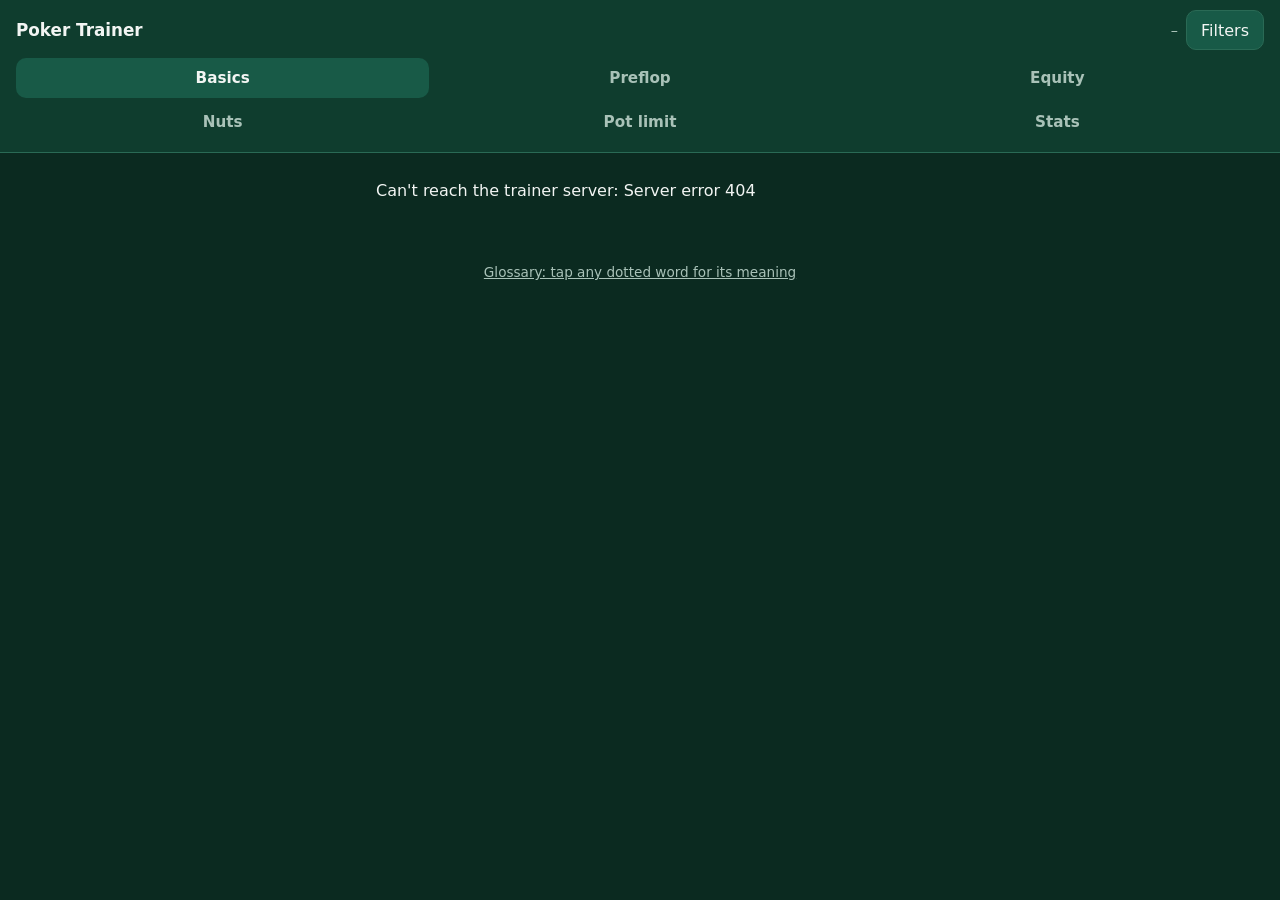
==== web/basics.html @ 9d4f4150 "Phase 8: Basics drill (name your hand, count outs, know the price) and start.bat launcher - trainer/" ====
<!doctype html>
<html lang="en">
<head>
  <meta charset="utf-8">
  <meta name="viewport" content="width=device-width, initial-scale=1, viewport-fit=cover">
  <meta name="theme-color" content="#0f3d2e">
  <meta name="apple-mobile-web-app-capable" content="yes">
  <title>Basics Drill</title>
  <link rel="stylesheet" href="style.css">
</head>
<body>
  <header class="topbar">
    <h1>Poker Trainer</h1>
    <nav class="tabs" aria-label="Drills">
      <a href="/basics.html" aria-current="page">Basics</a>
      <a href="/">Preflop</a>
      <a href="/equity.html">Equity</a>
      <a href="/nuts.html">Nuts</a>
      <a href="/potlimit.html">Pot limit</a>
      <a href="/stats.html">Stats</a>
    </nav>
    <div class="score" id="score" title="Correct answers / questions (all time)">–</div>
    <button class="icon-btn" id="filters-btn" aria-label="Choose what to drill">Filters</button>
  </header>

  <main>
    <section id="filters-screen" class="screen" hidden>
      <h2>What to drill</h2>
      <p class="hint">Tap to select. Nothing selected in a group means all of it.</p>
      <div class="filter-group">
        <h3>Question</h3>
        <div class="chips" id="f-question"></div>
      </div>
      <div class="filter-group">
        <h3>Game</h3>
        <div class="chips" id="f-game"></div>
        <p class="hint">Outs questions are Hold'em only.</p>
      </div>
      <button class="big-btn primary" id="start-btn">Start drilling</button>
    </section>

    <section id="drill-screen" class="screen" hidden>
      <div class="spot-tags" id="spot-tags"></div>
      <h3>Board</h3>
      <div class="cards medium" id="board"></div>
      <h3 class="mt">Your hand</h3>
      <div class="cards" id="hero-cards"></div>
      <div class="bet-line" id="bet-line" hidden></div>
      <h3 class="mt" id="prompt"></h3>
      <div class="option-list" id="options"></div>
    </section>

    <section id="result-screen" class="screen" hidden>
      <div class="grade-banner" id="grade-banner"></div>
      <div class="pl-answer" id="answer-line"></div>
      <p class="explanation" id="explanation"></p>
      <div class="cards small" id="detail-cards"></div>
      <div class="tips" id="tips" hidden></div>
      <button class="big-btn primary" id="next-btn">Next question</button>
      <div class="result-cards">
        <div><h3>Board</h3><div class="cards small" id="r-board"></div></div>
        <div><h3>Your hand</h3><div class="cards small" id="r-hero"></div></div>
      </div>
      <p class="source">Computed: PokerKit names the hand; outs are counted by trying every unseen card
        (cards that make a straight or better, not just a pair); the price is call ÷ (pot + bet + call).</p>
    </section>

    <section id="message-screen" class="screen" hidden>
      <p id="message"></p>
    </section>
  </main>

  <footer class="foot">
    <button type="button" class="link-btn" id="glossary-open">Glossary: tap any dotted word for its meaning</button>
  </footer>

  <script src="common.js"></script>
  <script src="glossary.js"></script>
  <script src="advice.js"></script>
  <script src="basics.js"></script>
</body>
</html>
---- web/style.css ----
:root {
  --bg: #0b2a20;
  --felt: #0f3d2e;
  --panel: #13493a;
  --panel-2: #185a47;
  --text: #f2f5f3;
  --muted: #a9c2b8;
  --line: #2a6a55;
  --accent: #ffd166;

  --raise: #e4574c;
  --call: #3fb27f;
  --fold: #5d7a8c;
  --allin: #9b2b6f;

  --correct: #2fa66a;
  --acceptable: #d9a21b;
  --wrong: #d1453b;

  /* four-colour deck: easier to read suits at a glance on a small screen */
  --spade: #111;
  --heart: #d0021b;
  --diamond: #1a5fd1;
  --club: #1d8a3a;
}

* { box-sizing: border-box; }

html, body {
  margin: 0;
  background: var(--bg);
  color: var(--text);
  font-family: system-ui, -apple-system, "Segoe UI", Roboto, sans-serif;
  font-size: 16px;
  -webkit-text-size-adjust: 100%;
}

body { padding-bottom: env(safe-area-inset-bottom); }

button { font: inherit; color: inherit; cursor: pointer; }

.topbar {
  position: sticky; top: 0; z-index: 5;
  display: flex; align-items: center; gap: 8px;
  padding: 10px 16px; padding-top: max(10px, env(safe-area-inset-top));
  background: var(--felt);
  border-bottom: 1px solid var(--line);
}
.topbar h1 { font-size: 1.05rem; margin: 0; flex: 1; }
.score { color: var(--muted); font-size: .9rem; font-variant-numeric: tabular-nums; }
.icon-btn {
  min-height: 40px; padding: 0 14px; border-radius: 10px;
  background: var(--panel-2); border: 1px solid var(--line);
}

.footnote.bar { margin: 0; padding: 4px 16px; text-align: center; background: var(--felt); border-bottom: 1px solid var(--line); }

main { max-width: 560px; margin: 0 auto; padding: 12px 16px 32px; }

h2 { font-size: 1.25rem; margin: 8px 0 16px; }
h3 { font-size: .95rem; margin: 0 0 8px; color: var(--muted); font-weight: 600; }

/* Filters */
.filter-group { margin-bottom: 20px; }
.chips { display: flex; flex-wrap: wrap; gap: 8px; }
.chip {
  min-height: 44px; min-width: 56px; padding: 0 14px;
  border-radius: 22px; border: 1px solid var(--line);
  background: var(--panel); color: var(--text);
}
.chip[aria-pressed="true"] { background: var(--accent); color: #222; border-color: var(--accent); font-weight: 700; }
.hint { color: var(--muted); font-size: .85rem; margin: -8px 0 16px; }
.error { color: #ff9b94; }

.big-btn {
  display: block; width: 100%; min-height: 56px; margin: 12px 0;
  border-radius: 14px; border: none; font-size: 1.1rem; font-weight: 700;
  background: var(--panel-2);
}
.big-btn.primary { background: var(--accent); color: #222; }

/* Drill */
.spot-tags { display: flex; flex-wrap: wrap; gap: 6px; margin-bottom: 12px; }
.tag {
  background: var(--panel); border: 1px solid var(--line);
  border-radius: 8px; padding: 4px 10px; font-size: .9rem;
}
.tag.strong { background: var(--panel-2); font-weight: 700; }

.seats {
  display: grid; grid-template-columns: repeat(auto-fit, minmax(52px, 1fr));
  gap: 6px; margin-bottom: 10px;
}
.seat {
  border-radius: 10px; padding: 6px 2px; text-align: center;
  background: var(--panel); border: 1px solid var(--line); font-size: .8rem;
  min-height: 52px; display: flex; flex-direction: column; justify-content: center;
}
.seat .pos { font-weight: 700; font-size: .85rem; }
.seat .st { color: var(--muted); font-size: .75rem; }
.seat.fold { opacity: .45; }
.seat.raise { background: #5a2420; border-color: var(--raise); }
.seat.raise .st { color: #ffc2bc; }
.seat.hero { background: var(--accent); color: #222; border-color: var(--accent); }
.seat.hero .st { color: #4a3b00; }

.history { list-style: none; padding: 0; margin: 0 0 8px; color: var(--muted); font-size: .9rem; line-height: 1.5; }
.history li { display: inline; }
.history li + li::before { content: " · "; }
.history li.raise { color: var(--text); font-weight: 600; }

.pot-line { font-size: 1rem; margin-bottom: 12px; }
.pot-line b { color: var(--accent); }

.hero-row { display: flex; align-items: center; gap: 14px; margin: 8px 0 18px; }
.hero-label { font-weight: 700; font-size: 1.1rem; min-width: 56px; }

.cards { display: flex; gap: 10px; }
.card {
  width: 84px; height: 118px; border-radius: 10px;
  background: #fff; box-shadow: 0 3px 10px rgba(0,0,0,.35);
  display: flex; flex-direction: column; align-items: center; justify-content: center;
  font-weight: 800; line-height: 1;
}
.card .r { font-size: 2.6rem; }
.card .s { font-size: 2.1rem; margin-top: 4px; }
.card.s-s { color: var(--spade); } .card.s-h { color: var(--heart); }
.card.s-d { color: var(--diamond); } .card.s-c { color: var(--club); }
.cards.small .card { width: 48px; height: 66px; border-radius: 7px; }
.cards.small .card .r { font-size: 1.5rem; }
.cards.small .card .s { font-size: 1.2rem; margin-top: 2px; }

.actions { display: grid; gap: 10px; }
.action-btn {
  min-height: 60px; border-radius: 14px; border: none;
  font-size: 1.15rem; font-weight: 700; color: #fff;
}
.action-btn.k-fold { background: var(--fold); }
.action-btn.k-call { background: var(--call); }
.action-btn.k-raise { background: var(--raise); }
.action-btn.k-allin { background: var(--allin); }
.action-btn:active { transform: scale(.98); }
.action-btn:disabled { opacity: .6; }

/* Result */
.grade-banner {
  border-radius: 14px; padding: 14px; text-align: center;
  font-size: 1.4rem; font-weight: 800; margin-bottom: 12px;
}
.grade-banner.correct { background: var(--correct); }
.grade-banner.acceptable { background: var(--acceptable); color: #222; }
.grade-banner.wrong { background: var(--wrong); }

.result-hand { display: flex; gap: 12px; align-items: center; margin-bottom: 12px; }
.result-spot { color: var(--muted); font-size: .9rem; }
.you-chose { font-size: 1rem; margin-top: 2px; }

.freqs { display: grid; gap: 8px; margin-bottom: 8px; }
.freq-row { display: grid; grid-template-columns: 110px 1fr 52px; align-items: center; gap: 8px; font-size: .95rem; }
.freq-row.chosen .label { font-weight: 800; }
.freq-row.chosen .label::after { content: " ◀"; color: var(--accent); }
.bar { height: 14px; border-radius: 7px; background: var(--panel); overflow: hidden; }
.bar > i { display: block; height: 100%; }
.freq-row .pct { text-align: right; font-variant-numeric: tabular-nums; }

.explanation { color: var(--muted); margin: 8px 0; line-height: 1.4; }

.range-title { margin-top: 18px; }
.legend { display: flex; flex-wrap: wrap; gap: 12px; font-size: .8rem; color: var(--muted); margin-bottom: 8px; }
.legend span::before {
  content: ""; display: inline-block; width: 10px; height: 10px; border-radius: 2px;
  margin-right: 4px; background: var(--c);
}

.range-grid {
  display: grid; grid-template-columns: repeat(13, 1fr); gap: 1px;
  background: var(--bg); border-radius: 6px; overflow: hidden;
}
.cell {
  aspect-ratio: 1; display: flex; align-items: center; justify-content: center;
  font-size: clamp(7px, 2.3vw, 11px); font-weight: 700; color: #fff;
  text-shadow: 0 0 2px rgba(0,0,0,.8);
  overflow: hidden;
}
.cell.hero { outline: 3px solid var(--accent); outline-offset: -3px; position: relative; z-index: 1; }

.source { color: var(--muted); font-size: .8rem; margin-top: 12px; word-break: break-word; }
.source .fake { color: #ff9b94; font-weight: 700; }

@media (min-width: 600px) {
  .actions { grid-template-columns: repeat(auto-fit, minmax(140px, 1fr)); }
}

/* ---------- drill tabs ---------- */
.tabs { display: flex; gap: 4px; flex: 1; }
.tabs a {
  color: var(--muted); text-decoration: none; font-weight: 700;
  padding: 8px 12px; border-radius: 10px; min-height: 40px; display: flex; align-items: center;
}
.tabs a[aria-current="page"] { color: var(--text); background: var(--panel-2); }

/* ---------- equity drill ---------- */
.mt { margin-top: 16px; }
.hint.center { text-align: center; margin: 12px 0 0; }
.muted { color: var(--muted); font-weight: 400; font-size: .9rem; }
.cards.medium .card { width: 58px; height: 80px; }
.cards.medium .card .r { font-size: 1.8rem; }
.cards.medium .card .s { font-size: 1.4rem; }
.cards.four { gap: 8px; }
.cards.four .card { width: 68px; height: 96px; }
.cards.four .card .r { font-size: 2.1rem; }
.cards.four .card .s { font-size: 1.7rem; }
.bet-line { margin: 14px 0 4px; font-size: 1rem; line-height: 1.5; }
.bet-line b { color: var(--accent); }
.bucket-grid { display: grid; grid-template-columns: repeat(3, 1fr); gap: 8px; }
.bucket-grid .chip { min-height: 52px; font-weight: 700; padding: 0 4px; }
.decision-row { display: grid; grid-template-columns: 1fr 1fr; gap: 10px; }
.choice[aria-pressed="true"] { outline: 4px solid var(--accent); outline-offset: 2px; }

.two-grades { display: grid; grid-template-columns: 1fr 1fr; gap: 8px; }
.grade-banner.small { font-size: 1.1rem; padding: 10px 6px; margin-bottom: 12px; }
.grade-banner .gl { display: block; font-size: .78rem; font-weight: 600; opacity: .85; }
.equity-big { font-size: 1.2rem; margin-bottom: 10px; }
.equity-big b { font-size: 1.6rem; color: var(--accent); }
.meter { position: relative; height: 22px; border-radius: 11px; background: var(--panel); overflow: hidden; }
.meter .fill { position: absolute; left: 0; top: 0; bottom: 0; }
.meter .fill.good { background: var(--call); }
.meter .fill.bad { background: var(--raise); }
.meter .need { position: absolute; top: 0; bottom: 0; width: 3px; margin-left: -1px; background: var(--accent); }
.meter-labels { position: relative; height: 20px; font-size: .8rem; color: var(--accent); }
.meter-labels span { position: absolute; top: 2px; transform: translateX(-50%); white-space: nowrap; }
.result-cards { display: flex; flex-wrap: wrap; gap: 16px; margin-top: 8px; }

/* ---------- PLO drills (phase 3) ---------- */
/* Tabs sit on their own row under the title so all four fit on a phone. */
.topbar { flex-wrap: wrap; row-gap: 8px; }
.tabs { order: 3; flex: 1 1 100%; display: grid; grid-template-columns: repeat(4, 1fr); gap: 4px; }
.tabs a { justify-content: center; padding: 8px 4px; font-size: .95rem; }

.option-list { display: grid; gap: 8px; }
.option-list .chip {
  min-height: 52px; border-radius: 12px; text-align: left; padding: 8px 14px;
  font-weight: 600; white-space: normal; line-height: 1.25;
}
.grade-list { display: grid; gap: 8px; margin-bottom: 12px; }
.grade-row { border-radius: 12px; padding: 10px 14px; display: grid; grid-template-columns: 1fr auto; gap: 2px 10px; }
.grade-row.correct { background: var(--correct); }
.grade-row.wrong { background: var(--wrong); }
.grade-row .gr-title { font-size: .85rem; opacity: .9; }
.grade-row .gr-grade { font-weight: 800; font-size: 1.05rem; text-align: right; }
.grade-row .gr-detail { grid-column: 1 / -1; font-size: .95rem; }

.pl-pot { font-size: 1rem; margin: 4px 0 8px; }
.pl-pot b { color: var(--accent); }
.pl-history { margin: 0; padding-left: 20px; line-height: 1.6; color: var(--muted); }
.pl-history li.raise, .pl-history li.bet { color: var(--text); font-weight: 600; }
.pl-history li.you { color: var(--accent); font-weight: 700; list-style: none; margin-left: -20px; }
.num-display {
  font-size: 2.2rem; font-weight: 800; text-align: right; padding: 10px 16px;
  background: var(--panel); border: 1px solid var(--line); border-radius: 12px;
  font-variant-numeric: tabular-nums; margin-bottom: 10px;
}
.keypad { display: grid; grid-template-columns: repeat(3, 1fr); gap: 8px; }
.key {
  min-height: 56px; font-size: 1.4rem; font-weight: 700; border-radius: 12px;
  background: var(--panel-2); border: 1px solid var(--line);
}
.key:active { background: var(--accent); color: #222; }
.pl-answer { font-size: 1.1rem; margin-bottom: 8px; }
.pl-answer b { color: var(--accent); }

/* ---------- phase 4/5 ---------- */
.tabs { grid-template-columns: repeat(3, 1fr); }
.tabs a { font-size: .95rem; padding: 7px 2px; }
.tag.review { background: var(--accent); color: #222; border-color: var(--accent); font-weight: 700; }

.stat-section { margin-bottom: 22px; }
.stat-section h2 { font-size: 1.05rem; margin: 0 0 8px; }
.stat-rows { display: grid; gap: 6px; }
.stat-row { display: grid; grid-template-columns: minmax(96px, 1.2fr) 2fr auto; align-items: center; gap: 8px; font-size: .92rem; }
.stat-row .k { overflow: hidden; text-overflow: ellipsis; white-space: nowrap; }
.stat-row .n { color: var(--muted); font-size: .8rem; text-align: right; min-width: 64px; font-variant-numeric: tabular-nums; }
.stat-row.weak .k { color: #ffb4ad; font-weight: 700; }
.stack-bar { height: 14px; border-radius: 7px; overflow: hidden; display: flex; background: var(--panel); }
.stack-bar i { display: block; height: 100%; }
.stack-bar .c { background: var(--correct); } .stack-bar .a { background: var(--acceptable); } .stack-bar .w { background: var(--wrong); }
.trend { display: flex; gap: 3px; flex-wrap: wrap; }
.trend i { width: 10px; height: 18px; border-radius: 2px; display: block; }
.trend .correct { background: var(--correct); } .trend .acceptable { background: var(--acceptable); } .trend .wrong { background: var(--wrong); }
.leak-box { background: var(--panel); border: 1px solid var(--line); border-radius: 12px; padding: 12px 14px; line-height: 1.5; }
.leak-box b { color: var(--accent); }
.empty { color: var(--muted); }
#leak-hint, .leak-box .hint { margin: 8px 0 0; }
.stat-row .k { white-space: normal; line-height: 1.2; }

/* ---------- glossary ---------- */
.term {
  background: none; border: 0; padding: 0; margin: 0; font: inherit; color: inherit;
  text-decoration: underline dotted var(--accent); text-decoration-thickness: 2px;
  text-underline-offset: 3px; cursor: help; text-align: inherit;
}
.foot { max-width: 560px; margin: 0 auto; padding: 8px 16px 32px; text-align: center; }
.link-btn { background: none; border: 0; color: var(--muted); font-size: .85rem; text-decoration: underline; padding: 8px; }
#glossary-dialog {
  border: 1px solid var(--line); border-radius: 16px; padding: 0;
  background: var(--panel); color: var(--text);
  width: min(560px, calc(100vw - 24px)); max-height: 85vh;
  display: none; flex-direction: column; overflow: hidden;
}
#glossary-dialog[open] { display: flex; }
#glossary-dialog::backdrop { background: rgba(0, 0, 0, .55); }
.gd-head { display: flex; align-items: center; gap: 8px; padding: 12px 16px; border-bottom: 1px solid var(--line); }
.gd-head h2 { margin: 0; flex: 1; font-size: 1.15rem; }
.gd-body { padding: 12px 16px; overflow-y: auto; line-height: 1.5; }
.gd-body h3 { margin: 14px 0 6px; color: var(--accent); }
.gd-def { font-size: 1.05rem; margin: 0 0 10px; }
.gd-meta { color: var(--muted); font-size: .85rem; margin: 0; }
.gd-item { margin: 0 0 10px; font-size: .95rem; }
.gd-item b { color: var(--accent); }
.gd-foot { padding: 10px 16px; border-top: 1px solid var(--line); }
.gd-foot .big-btn { margin: 0; min-height: 48px; }

/* ---------- advice ---------- */
.tips { margin: 6px 0 12px; }
.tips h3 { margin-bottom: 8px; }
.tip { background: var(--panel); border: 1px solid var(--line); border-left: 4px solid var(--accent); border-radius: 10px; padding: 10px 12px; margin-bottom: 8px; }
.tip-text { margin: 0 0 6px; line-height: 1.45; }
.tip-meta { display: flex; justify-content: space-between; align-items: center; gap: 8px; font-size: .85rem; flex-wrap: wrap; }
.tip-meta .link-btn { padding: 4px 0; color: var(--accent); }
#advice-dialog { border: 1px solid var(--line); border-radius: 16px; padding: 0; background: var(--panel); color: var(--text); width: min(560px, calc(100vw - 24px)); max-height: 85vh; display: none; flex-direction: column; overflow: hidden; }
#advice-dialog[open] { display: flex; }
#advice-dialog::backdrop { background: rgba(0, 0, 0, .55); }
#advice-dialog a { color: var(--accent); }


.fn-mark { color: var(--accent); font-weight: 700; margin-left: 2px; }
.footnote { color: var(--muted); font-size: .8rem; margin: 2px 0 0; }
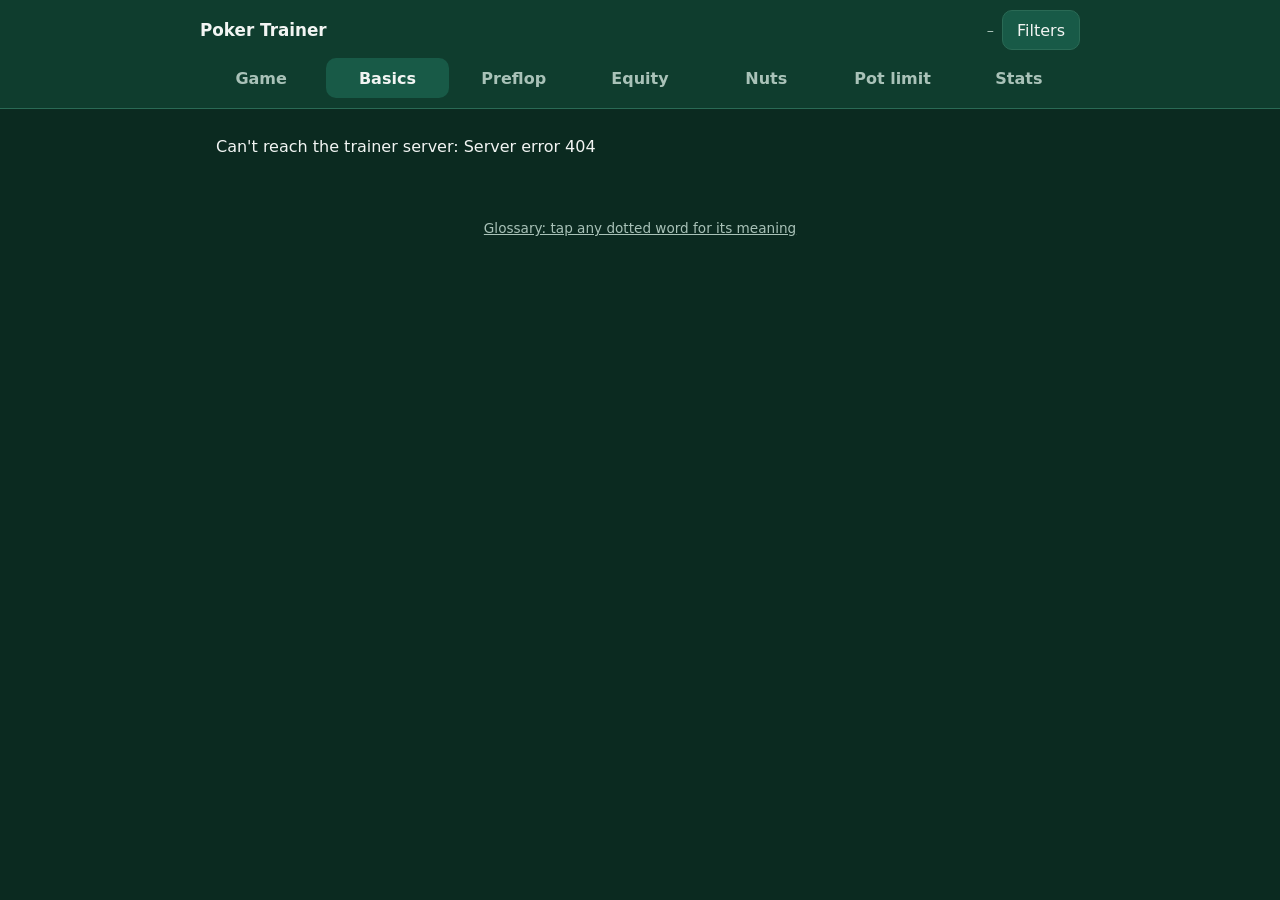
==== commit 51f1eafc: "Phase 11 (core): simulated cash game with computed feedback New Game tab: a continuous no-limit Hold" ====
--- a/web/basics.html
+++ b/web/basics.html
@@ -12,6 +12,7 @@
   <header class="topbar">
     <h1>Poker Trainer</h1>
     <nav class="tabs" aria-label="Drills">
+      <a href="/game.html">Game</a>
       <a href="/basics.html" aria-current="page">Basics</a>
       <a href="/">Preflop</a>
       <a href="/equity.html">Equity</a>
--- a/web/style.css
+++ b/web/style.css
@@ -25,6 +25,10 @@
 }
 
 * { box-sizing: border-box; }
+[hidden] { display: none !important; }  /* a hidden screen stays hidden whatever its layout style */
+
+/* Content is a phone-width column; on a desktop the header and footer line up with it. */
+:root { --page-w: 560px; --gutter: max(16px, calc((100vw - var(--page-w)) / 2)); }
 
 html, body {
   margin: 0;
@@ -42,7 +46,7 @@
 .topbar {
   position: sticky; top: 0; z-index: 5;
   display: flex; align-items: center; gap: 8px;
-  padding: 10px 16px; padding-top: max(10px, env(safe-area-inset-top));
+  padding: 10px var(--gutter); padding-top: max(10px, env(safe-area-inset-top));
   background: var(--felt);
   border-bottom: 1px solid var(--line);
 }
@@ -53,9 +57,9 @@
   background: var(--panel-2); border: 1px solid var(--line);
 }
 
-.footnote.bar { margin: 0; padding: 4px 16px; text-align: center; background: var(--felt); border-bottom: 1px solid var(--line); }
-
-main { max-width: 560px; margin: 0 auto; padding: 12px 16px 32px; }
+.footnote.foot-bar { margin: 0; padding: 4px var(--gutter); text-align: center; background: var(--felt); border-bottom: 1px solid var(--line); }
+
+main { max-width: var(--page-w); margin: 0 auto; padding: 12px 16px 32px; }
 
 h2 { font-size: 1.25rem; margin: 8px 0 16px; }
 h3 { font-size: .95rem; margin: 0 0 8px; color: var(--muted); font-weight: 600; }
@@ -164,6 +168,11 @@
 .freq-row .pct { text-align: right; font-variant-numeric: tabular-nums; }
 
 .explanation { color: var(--muted); margin: 8px 0; line-height: 1.4; }
+.why { background: var(--panel); border: 1px solid var(--line); border-radius: 10px; padding: 8px 12px; margin: 6px 0 12px; }
+.why summary { cursor: pointer; font-weight: 600; padding: 6px 0; min-height: 32px; }
+.why ul { margin: 6px 0 4px; padding-left: 18px; line-height: 1.45; }
+.why li { margin-bottom: 6px; }
+.why .footnote { margin: 4px 0 2px; }
 
 .range-title { margin-top: 18px; }
 .legend { display: flex; flex-wrap: wrap; gap: 12px; font-size: .8rem; color: var(--muted); margin-bottom: 8px; }
@@ -183,6 +192,7 @@
   overflow: hidden;
 }
 .cell.hero { outline: 3px solid var(--accent); outline-offset: -3px; position: relative; z-index: 1; }
+.cell.out { opacity: .3; }
 
 .source { color: var(--muted); font-size: .8rem; margin-top: 12px; word-break: break-word; }
 .source .fake { color: #ff9b94; font-weight: 700; }
@@ -299,7 +309,7 @@
   text-decoration: underline dotted var(--accent); text-decoration-thickness: 2px;
   text-underline-offset: 3px; cursor: help; text-align: inherit;
 }
-.foot { max-width: 560px; margin: 0 auto; padding: 8px 16px 32px; text-align: center; }
+.foot { max-width: var(--page-w); margin: 0 auto; padding: 8px 16px 32px; text-align: center; }
 .link-btn { background: none; border: 0; color: var(--muted); font-size: .85rem; text-decoration: underline; padding: 8px; }
 #glossary-dialog {
   border: 1px solid var(--line); border-radius: 16px; padding: 0;
@@ -335,3 +345,110 @@
 
 .fn-mark { color: var(--accent); font-weight: 700; margin-left: 2px; }
 .footnote { color: var(--muted); font-size: .8rem; margin: 2px 0 0; }
+
+/* ---------- drawn table ---------- */
+.table-wrap { margin: 4px 0 10px; }
+.table-svg { width: 100%; height: auto; display: block; }
+.table-svg .rail { fill: #3b2a1a; }
+.table-svg .felt { fill: #1c6b4a; stroke: #2f8a63; stroke-width: 3; }
+.table-svg .pot-label { fill: #bfe3d0; font-size: 13px; }
+.table-svg .pot-value { fill: var(--accent); font-size: 22px; font-weight: 800; }
+.table-svg .seat-box { fill: var(--panel); stroke: var(--line); stroke-width: 2; }
+.table-svg .seat-pos { fill: var(--text); font-size: 15px; font-weight: 800; }
+.table-svg .seat-sub { fill: var(--muted); font-size: 11px; }
+.table-svg .seat-g.fold .seat-box { fill: #0e241c; stroke: #1f3a30; }
+.table-svg .seat-g.fold .seat-pos, .table-svg .seat-g.fold .seat-sub { fill: #5f7a70; }
+.table-svg .seat-g.raise .seat-box { fill: #5a2420; stroke: var(--raise); }
+.table-svg .seat-g.raise .seat-sub { fill: #ffc2bc; }
+.table-svg .seat-g.hero .seat-box { fill: var(--accent); stroke: var(--accent); }
+.table-svg .seat-g.hero .seat-pos { fill: #222; }
+.table-svg .seat-g.hero .seat-sub { fill: #4a3b00; }
+.table-svg .order-badge { fill: #0b2a20; stroke: var(--line); stroke-width: 1.5; }
+.table-svg .seat-g.fold .order-badge { stroke: #1f3a30; }
+.table-svg .order-text { fill: var(--text); font-size: 11px; font-weight: 700; }
+.table-svg .seat-g.fold .order-text { fill: #5f7a70; }
+.table-svg .chip { stroke: #fff; stroke-width: 2; stroke-dasharray: 4 3; }
+.table-svg .chip.blind { fill: #3f7fbf; }
+.table-svg .chip.raise { fill: var(--raise); }
+.table-svg .chip-text { fill: #fff; font-size: 12px; font-weight: 700; }
+.table-svg .dealer { fill: #fff; }
+.table-svg .dealer-text { fill: #222; font-size: 12px; font-weight: 800; }
+.table-svg .table-hint { fill: var(--muted); font-size: 11px; }
+
+/* ---------- desktop: a wider (but still centred) column ---------- */
+@media (min-width: 900px) {
+  :root { --page-w: 880px; }
+  .tabs { grid-template-columns: repeat(6, 1fr); }
+  .tabs a { font-size: 1rem; }
+  .card { width: 104px; height: 146px; }
+  .card .r { font-size: 3.2rem; }
+  .card .s { font-size: 2.5rem; }
+  .cards.four .card { width: 92px; height: 130px; }
+  .cards.medium .card { width: 76px; height: 106px; }
+  .actions { grid-template-columns: repeat(auto-fit, minmax(160px, 1fr)); }
+  .option-list { grid-template-columns: 1fr 1fr; }
+  .bucket-grid { grid-template-columns: repeat(6, 1fr); }
+  .keypad { max-width: 420px; }
+
+  /* Preflop result: decision on the left, the full range on the right. */
+  #result-screen:has(.range-grid) {
+    display: grid; grid-template-columns: 1fr 1fr; column-gap: 28px; align-items: start;
+    grid-template-areas:
+      "grade range-title"
+      "hand legend"
+      "freqs grid"
+      "expl grid"
+      "why grid"
+      "tips grid"
+      "next grid"
+      "source source";
+  }
+  #result-screen:has(.range-grid) > .grade-banner { grid-area: grade; }
+  #result-screen:has(.range-grid) > .result-hand { grid-area: hand; }
+  #result-screen:has(.range-grid) > .freqs { grid-area: freqs; }
+  #result-screen:has(.range-grid) > .explanation { grid-area: expl; }
+  #result-screen:has(.range-grid) > .why { grid-area: why; }
+  #result-screen:has(.range-grid) > .tips { grid-area: tips; }
+  #result-screen:has(.range-grid) > #next-btn { grid-area: next; }
+  #result-screen:has(.range-grid) > .range-title { grid-area: range-title; margin-top: 0; }
+  #result-screen:has(.range-grid) > .legend { grid-area: legend; }
+  #result-screen:has(.range-grid) > .range-grid { grid-area: grid; }
+  #result-screen:has(.range-grid) > .source { grid-area: source; }
+  .cell { font-size: 11px; }
+}
+
+/* ---------- game mode ---------- */
+.row-fields { display: grid; gap: 10px; grid-template-columns: repeat(auto-fit, minmax(140px, 1fr)); margin-bottom: 8px; }
+.row-fields label { display: flex; flex-direction: column; gap: 4px; font-size: .9rem; color: var(--muted); }
+.row-fields input, .raise-row input { font-size: 1.1rem; padding: 10px; border-radius: 10px; border: 1px solid var(--line); background: var(--panel); color: var(--text); min-height: 44px; }
+.hand-strip { display: flex; align-items: center; gap: 14px; margin: 8px 0; }
+.hand-meta { line-height: 1.4; }
+.muted { color: var(--muted); }
+.game-actions { margin: 10px 0; }
+.action-row { display: grid; grid-template-columns: 1fr 1fr; gap: 10px; margin-bottom: 10px; }
+.action-row .big-btn[hidden] { display: none; }
+.big-btn.danger { background: #5b6c7a; color: #fff; }
+.big-btn.warn { background: var(--accent); color: #222; }
+.raise-box { background: var(--panel); border: 1px solid var(--line); border-radius: 12px; padding: 10px; }
+.raise-row { display: grid; grid-template-columns: 1fr 1.4fr; gap: 10px; margin-top: 8px; }
+.feedback { background: var(--panel); border: 1px solid var(--line); border-left: 4px solid var(--accent); border-radius: 12px; padding: 10px 12px; margin: 10px 0; }
+.feedback p { margin: 6px 0; line-height: 1.45; }
+.fb-head { display: flex; justify-content: space-between; align-items: center; gap: 8px; flex-wrap: wrap; }
+.grade-pill { padding: 3px 10px; border-radius: 999px; font-weight: 700; font-size: .85rem; }
+.grade-pill.correct { background: var(--correct); color: #fff; }
+.grade-pill.acceptable { background: var(--acceptable); color: #222; }
+.grade-pill.wrong { background: var(--wrong); color: #fff; }
+.grade-pill.none { background: var(--panel-2); color: var(--muted); }
+.hand-result { margin: 10px 0; }
+.hand-result .grade-banner { margin-bottom: 8px; }
+.shown-row { display: flex; align-items: center; gap: 8px; margin: 4px 0; }
+.note { border-top: 1px solid var(--line); padding-top: 6px; margin-top: 6px; }
+.svg-card { fill: #fff; stroke: #c8c8c8; }
+.svg-card-rank { font-size: 15px; font-weight: 700; fill: #222; }
+.svg-card-suit { font-size: 14px; fill: #222; }
+.svg-card-rank.red, .svg-card-suit.red { fill: #c0392b; }
+.seat-g.acting .seat-box { stroke: var(--accent); stroke-width: 3; }
+.seat-g.allin .seat-box { stroke: var(--wrong); stroke-width: 2; }
+.game-table .seat-pos { font-size: 11px; }
+@media (max-width: 899px) { .tabs { grid-template-columns: repeat(4, 1fr); } }
+@media (min-width: 900px) { .tabs { grid-template-columns: repeat(7, 1fr); } }
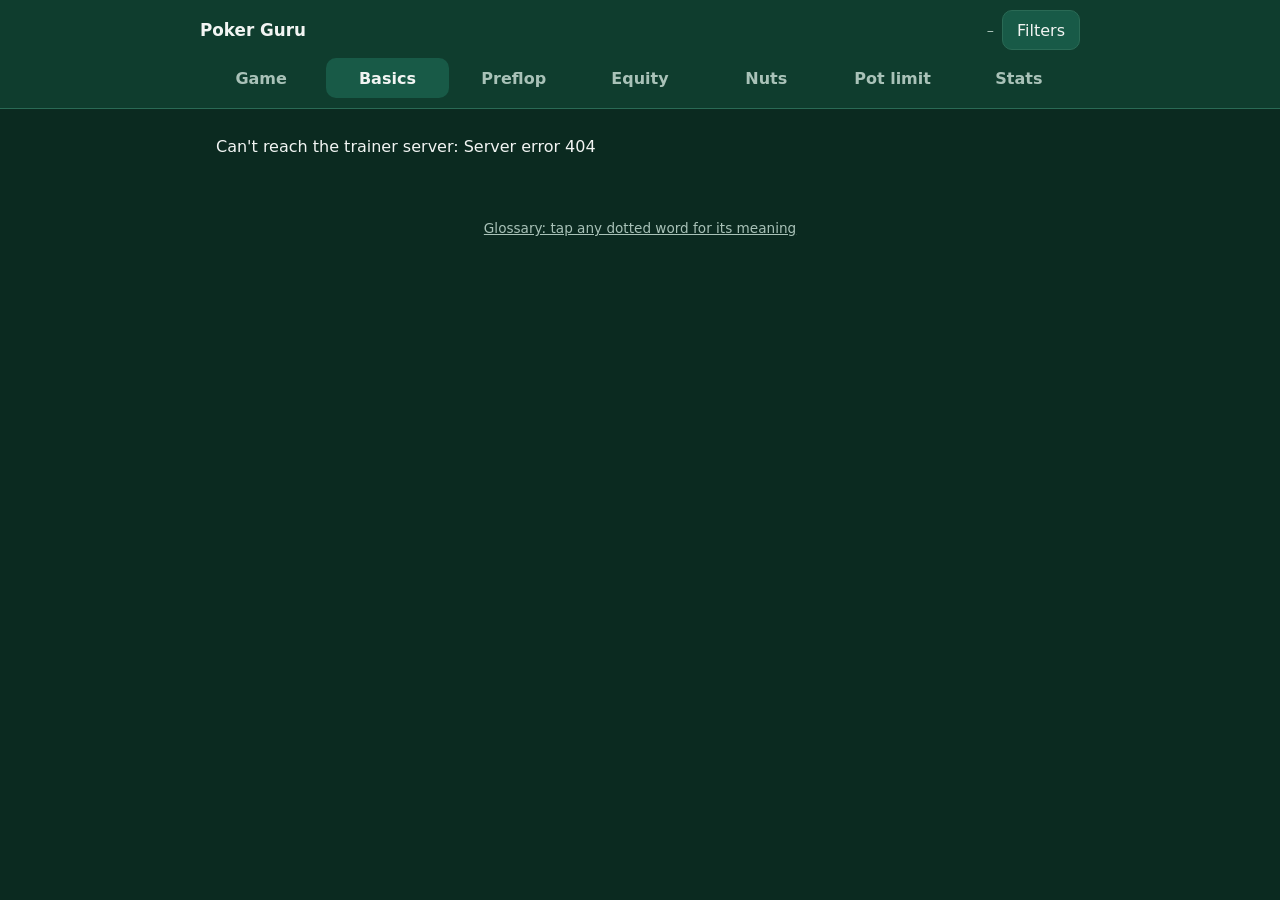
==== commit 30153475: "Poker Guru everywhere; game is the home page; numbered feedback with the move; seat glossary; two-co" ====
--- a/web/basics.html
+++ b/web/basics.html
@@ -10,11 +10,11 @@
 </head>
 <body>
   <header class="topbar">
-    <h1>Poker Trainer</h1>
+    <h1>Poker Guru</h1>
     <nav class="tabs" aria-label="Drills">
       <a href="/game.html">Game</a>
       <a href="/basics.html" aria-current="page">Basics</a>
-      <a href="/">Preflop</a>
+      <a href="/preflop.html">Preflop</a>
       <a href="/equity.html">Equity</a>
       <a href="/nuts.html">Nuts</a>
       <a href="/potlimit.html">Pot limit</a>
--- a/web/style.css
+++ b/web/style.css
@@ -20,8 +20,8 @@
   /* four-colour deck: easier to read suits at a glance on a small screen */
   --spade: #111;
   --heart: #d0021b;
-  --diamond: #1a5fd1;
-  --club: #1d8a3a;
+  --diamond: #d0021b;  /* two-colour deck: hearts and diamonds red, spades and clubs black */
+  --club: #111;
 }
 
 * { box-sizing: border-box; }
@@ -452,3 +452,49 @@
 .game-table .seat-pos { font-size: 11px; }
 @media (max-width: 899px) { .tabs { grid-template-columns: repeat(4, 1fr); } }
 @media (min-width: 900px) { .tabs { grid-template-columns: repeat(7, 1fr); } }
+/* game setup: breathing room between chip rows, their hints and the next heading */
+#setup-screen .chips { margin-bottom: 14px; }
+#setup-screen .hint { margin: -4px 0 18px; }
+#setup-screen h3 { margin-top: 6px; }
+
+/* attention tiles */
+.attention { margin: 10px 0; }
+.attention h3 { margin: 0 0 8px; }
+.att-grid { display: grid; grid-template-columns: repeat(2, 1fr); gap: 8px; }
+.att-tile { background: var(--panel); border: 1px solid var(--line); border-radius: 12px; padding: 10px 12px; min-height: 72px; }
+.att-title { color: var(--muted); font-size: .75rem; text-transform: uppercase; letter-spacing: .04em; }
+.att-value { font-size: 1.15rem; font-weight: 700; margin: 2px 0; line-height: 1.25; }
+.att-detail { color: var(--muted); font-size: .85rem; line-height: 1.35; }
+.game-table { margin-top: 22px; }
+@media (min-width: 900px) { .att-grid { grid-template-columns: repeat(3, 1fr); } }
+
+/* game: chip increments, log, chart pop-up, tile titles */
+.add-chips { margin-top: 8px; }
+.add-chips .chip { min-width: 64px; justify-content: center; }
+#raise-hint { margin: 6px 0 0; }
+.log-list { margin: 6px 0 4px; padding-left: 6px; list-style: none; line-height: 1.5; }
+.log-list li { padding: 2px 0; border-bottom: 1px dashed var(--line); }
+.log-n { color: var(--muted); display: inline-block; min-width: 28px; }
+.att-title.term-btn { background: none; border: 0; padding: 0; color: var(--accent); cursor: pointer; font: inherit; font-size: .75rem; text-transform: uppercase; letter-spacing: .04em; text-align: left; }
+.chart-dialog { border: 0; border-radius: 14px; padding: 0; background: var(--bg); color: var(--text); width: min(96vw, 720px); max-height: 92vh; }
+.chart-dialog::backdrop { background: rgba(0, 0, 0, .55); }
+.chart-body { padding: 12px 16px 16px; overflow: auto; }
+.chart-dialog .range-grid { margin-top: 8px; }
+
+/* game: desktop three-column layout (log | table and actions | feedback) */
+.big-btn.ghost { background: transparent; border: 1px solid var(--line); color: var(--muted); margin-top: 14px; }
+.winner-line { margin: 6px 0; font-size: 1.05rem; }
+.shown-row.won .shown-hand { color: var(--accent); font-weight: 700; }
+.shown-name { min-width: 64px; display: inline-block; }
+.shown-hand { color: var(--muted); }
+@media (min-width: 1200px) {
+  body.game-page { --page-w: 1320px; --gutter: max(16px, calc((100vw - 1320px) / 2)); }
+  #game-screen { display: grid; grid-template-columns: 300px minmax(0, 1fr) 360px; column-gap: 20px; align-items: start; }
+  #game-screen .side { position: sticky; top: 72px; max-height: calc(100vh - 84px); overflow: auto; }
+  #game-screen .side .why { margin: 0; }
+  #game-screen .side summary { pointer-events: none; list-style: none; }
+  #game-screen .side summary::-webkit-details-marker { display: none; }
+}
+
+.fb-action { color: var(--muted); font-style: italic; margin: 2px 0 6px; }
+.att-value.term-btn.big { font-size: 1.15rem; font-weight: 700; text-transform: none; letter-spacing: 0; color: var(--text); text-decoration: underline dotted var(--accent); text-underline-offset: 3px; background: none; border: 0; padding: 0; cursor: pointer; font-family: inherit; }
